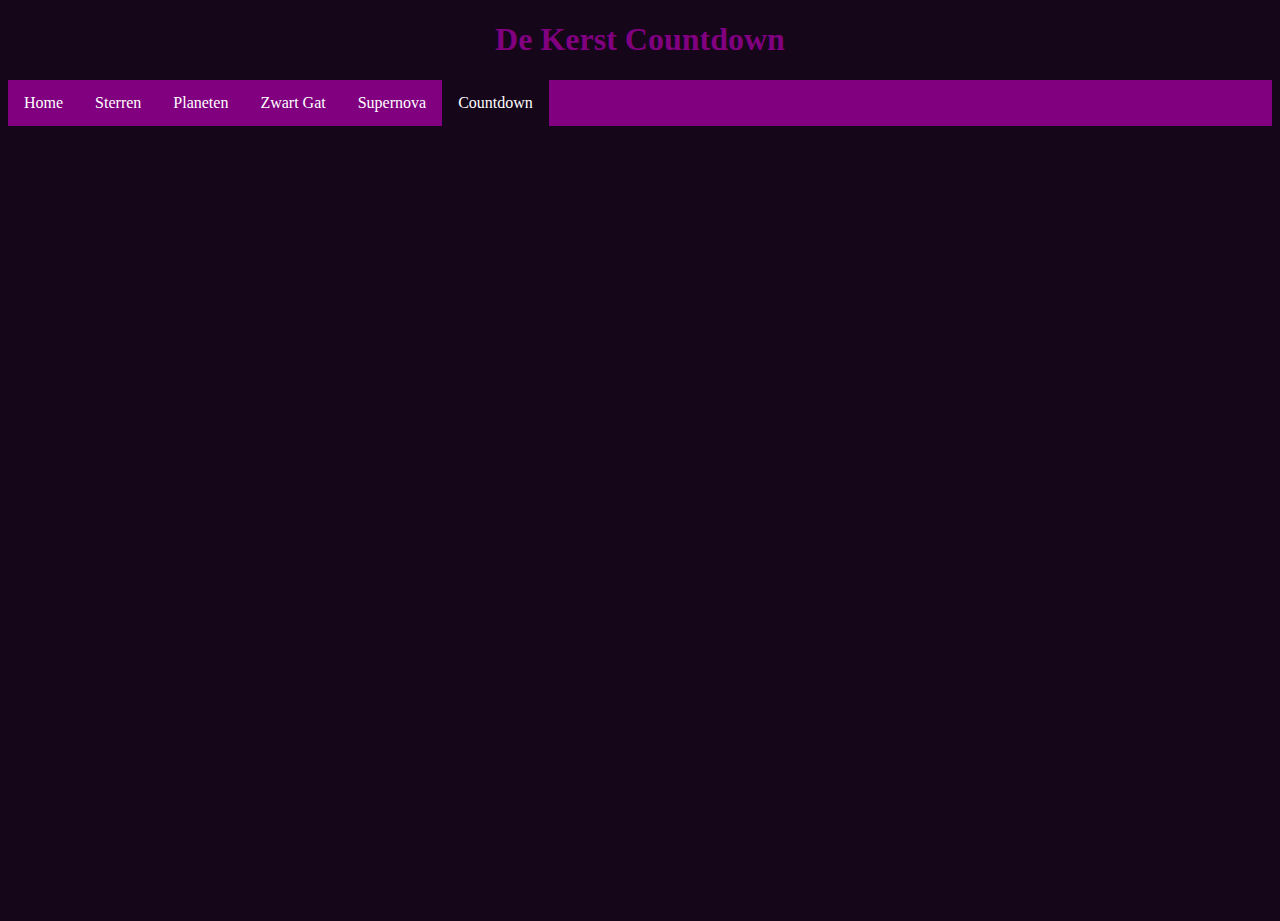
==== countdown.html @ 54fcdd31 "kerst" ====
<!DOCTYPE html>

<html>

    <head>
        <link rel="stylesheet" href="style.css">
       <style>
       </style> 
    </head>
    
    <body> 
    <main>
        <header>
            <h1>De Kerst Countdown</h1>
        </header>
        <nav>
            <ul>
                <li><a href="index.html">Home</a></li>
                <li><a href="Sterren.html">Sterren</a></li>
                <li><a href="Planeten.html">Planeten</a></li>
                <li><a href="Zwart Gat.html">Zwart Gat</a></li>
                <li><a href="Supernova.html">Supernova</a></li>
                <li><a class="active" href="countdown.html">Countdown</a></li>
            </ul>
        </nav>

        <!-- Display the countdown timer in an element -->
<p id="countdown"></p>

<script>
var countDownDate = new Date("Dec 25, 2021").getTime();

var x = setInterval(function() {

  var now = new Date().getTime();

  var distance = countDownDate - now;

  var days = Math.floor(distance / (1000 * 60 * 60 * 24));
  var hours = Math.floor((distance % (1000 * 60 * 60 * 24)) / (1000 * 60 * 60));
  var minutes = Math.floor((distance % (1000 * 60 * 60)) / (1000 * 60));
  var seconds = Math.floor((distance % (1000 * 60)) / 1000);

  document.getElementById("countdown").innerHTML = days + "d " + hours + "h "
  + minutes + "m " + seconds + "s ";

  if (distance < 0) {
    clearInterval(x);
    document.getElementById("countdown").innerHTML = "Happy Christmas Everyone!";
  }
}, 1000);
</script>

    </main>
    </body>

</html>
---- style.css ----
/* Basislayout */

body, html {
    height: 100%;
  }
  
  .bg { 
    /* The image used */
    background-image: url("694.jpg");
  
    /* Full height */
    height: 100%; 
  
    /* Center and scale the image nicely */
    background-position: center;
    background-repeat: no-repeat;
    background-size: cover;
  }

#Space {
    height: 400px;
text-align:center;
margin-left: 310px;
width: 50%;

}
h3 {
    text-align: center;
}
main {
    margin: 0 auto;
    position: relative;
}


article {
    text-align: justify;
}


header {
    color: skyblue;
    text-align: center;
}


footer {
    text-align: center;
    padding-bottom: 10px;
}


/* specifieke stijlen */

img.zweefLinks {
    float: left;
    margin-right: 15px;
}

.smalltext {
    font-size: 0.7em;
}

a {
    color: skyblue;
    text-decoration: none;
}

a:hover {
    text-decoration: underline;
}


/* navigatiebalk */
nav ul {
    list-style-type: none;
    margin:auto;
    padding: 0;
    background-color:purple;
    overflow: hidden;
}

nav ul li {
    float: left;
}

nav li a {
    display: block;
    color: white;
    text-align: center;
    padding: 14px 16px;
    text-decoration: none;
}

nav li a:hover {
    background-color:rgb(22, 6, 26);
}

nav li a.active {
    background-color:rgb(22, 6, 26);
}


h1 {
    color:purple;
    text-align: center;
    
}

body {background-color: rgb(22, 6, 26);
color:white; }

#sterren {
    width: 40%;
    height: 350px;
    margin-left: 120px;
}

#ster {
    width: 40%;
    height: 350px;
    margin-right: 120px;
    margin-top: 70px;
}

#blackhole {
    width: 40%;
    height: 350px;
    margin-left: 120px;
}

#zuig {
    width: 40%;
    height: 350px;
    margin-right: 120px;
    margin-top: 70px;
}

#super {
width: 40%;
height: 350px;
margin-left: 120px;
}

#nova {
    width: 40%;
    height: 350px;
    margin-right: 120px;
    margin-top: 70px;
    border: 0px;
}

#planeet {
    height: 400px;
    text-align: center;
    margin-left: 310px;
    width: 50%;
}
#zijkant {
float:left;
margin-left: 30px;
}

#lijstje{
 height: 100px;
 margin-left: 30px;
}
p {
    text-align: center;
    color:white;
}
#meer {
    text-align: center ;
    color: white;
}
#niet-zij {
    text-align: left;
    margin-left: 30px;
}
#countdown {
    height: 400px;
}
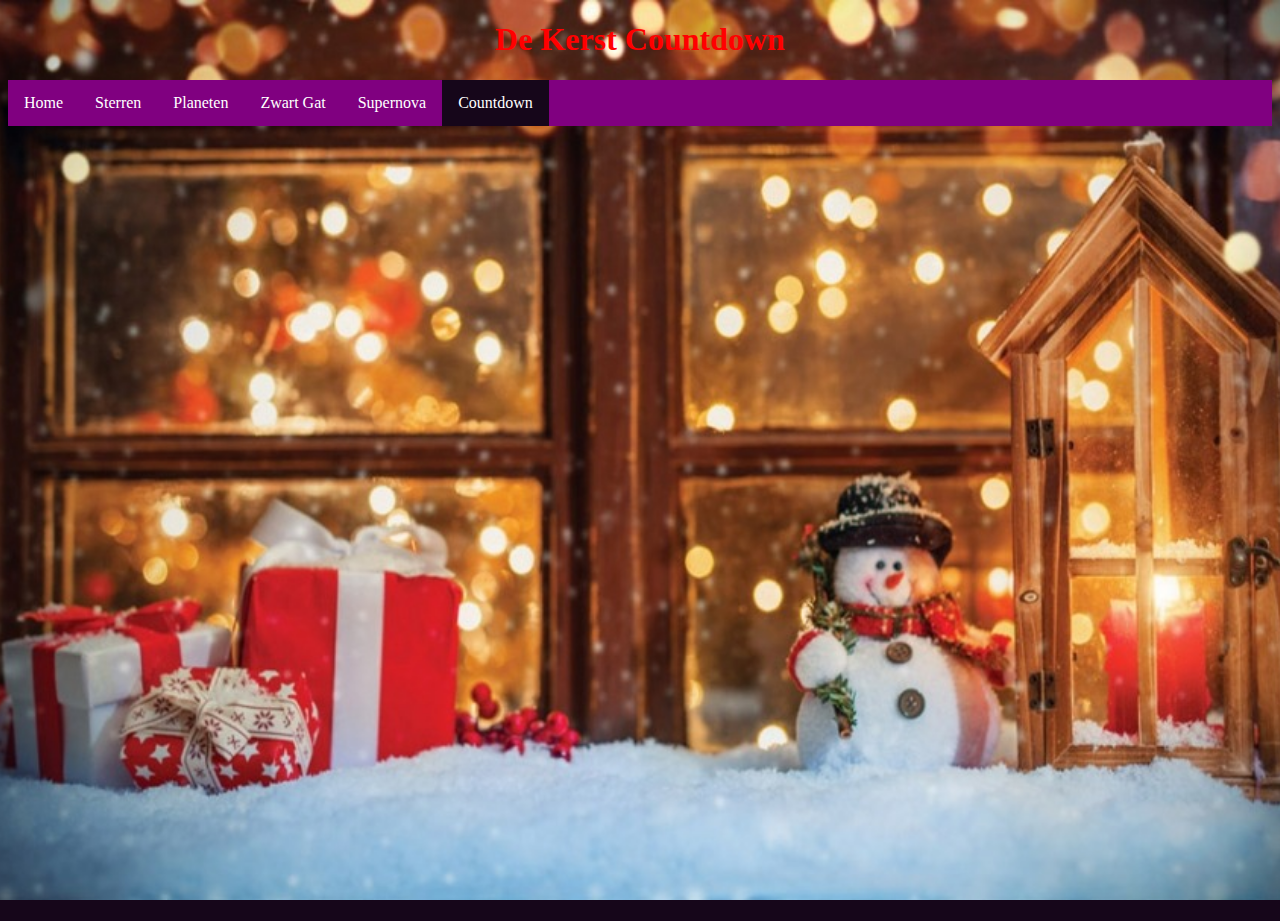
==== commit 5112c43b: "achtergrond kerst" ====
--- a/countdown.html
+++ b/countdown.html
@@ -8,10 +8,10 @@
        </style> 
     </head>
     
-    <body> 
+    <body class="Kerst"> 
     <main>
         <header>
-            <h1>De Kerst Countdown</h1>
+            <h1 id="Kerst_titel">De Kerst Countdown</h1>
         </header>
         <nav>
             <ul>
@@ -24,7 +24,6 @@
             </ul>
         </nav>
 
-        <!-- Display the countdown timer in an element -->
 <p id="countdown"></p>
 
 <script>
--- a/style.css
+++ b/style.css
@@ -5,13 +5,8 @@
   }
   
   .bg { 
-    /* The image used */
     background-image: url("694.jpg");
-  
-    /* Full height */
     height: 100%; 
-  
-    /* Center and scale the image nicely */
     background-position: center;
     background-repeat: no-repeat;
     background-size: cover;
@@ -100,6 +95,10 @@
     background-color:rgb(22, 6, 26);
 }
 
+nav li a#Kerst {
+    background-color: red ;
+}
+
 
 h1 {
     color:purple;
@@ -179,4 +178,14 @@
 }
 #countdown {
     height: 400px;
-}+}
+.Kerst { 
+    background-image: url("KErst.jpg");
+    height: 100%; 
+    background-position: center;
+    background-repeat: no-repeat;
+    background-size: cover;
+  }
+  #Kerst_titel {
+      color: red;
+  }